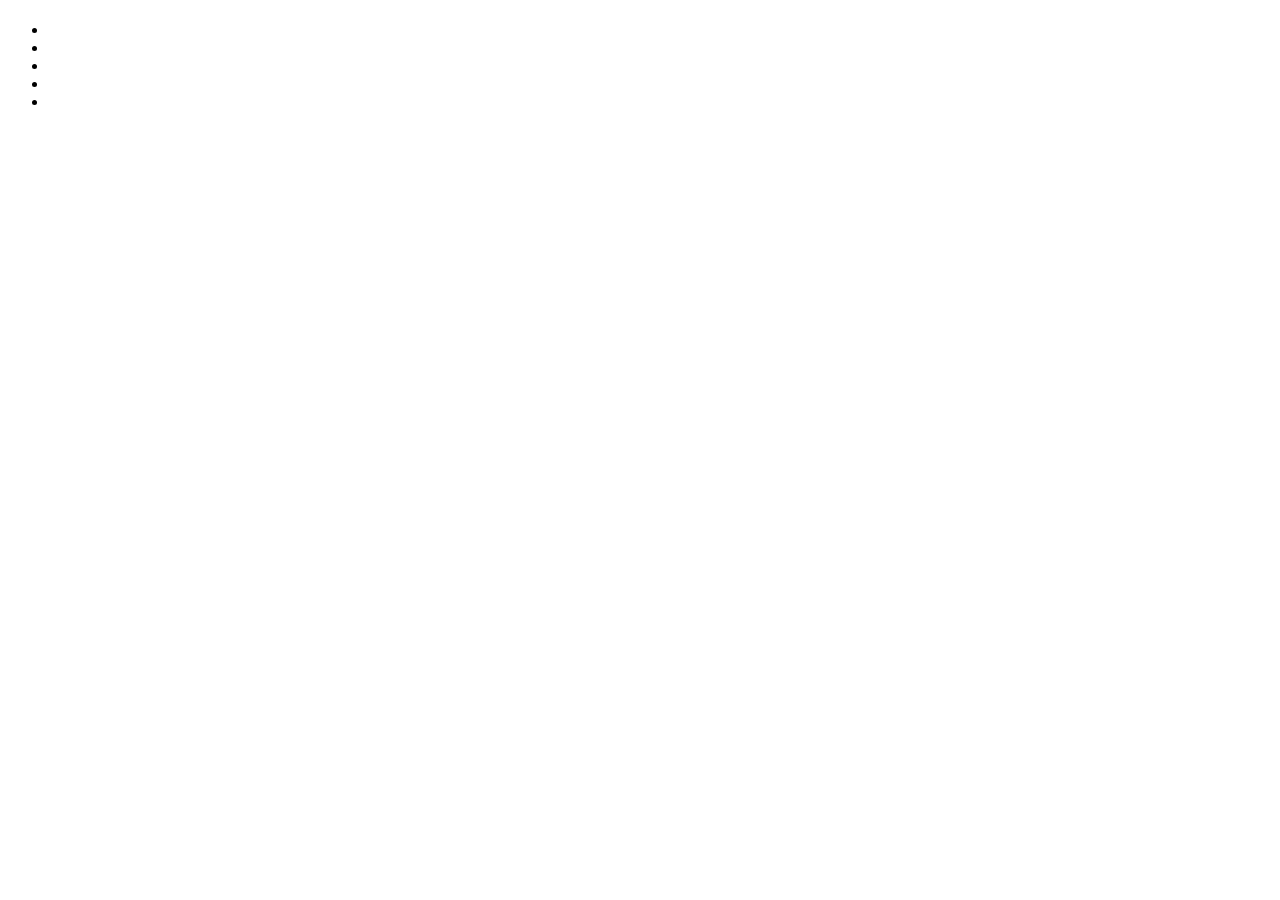
==== index.html @ d1ad02d1 "Pierwszy komit" ====
﻿<!DOCTYPE html>
<html lang="en">

<head>
    <meta charset="UTF-8">
    <meta name="viewport" content="width=device-width, initial-scale=1.0">
    <title>Document</title>
</head>

<body>
    <h1> </h1>
    <ul>
        <li></li>
        <li></li>
        <li></li>
        <li></li>
        <li></li>
    </ul>

    <script src="js/exercises.min.js"></script>
</body>

</html>
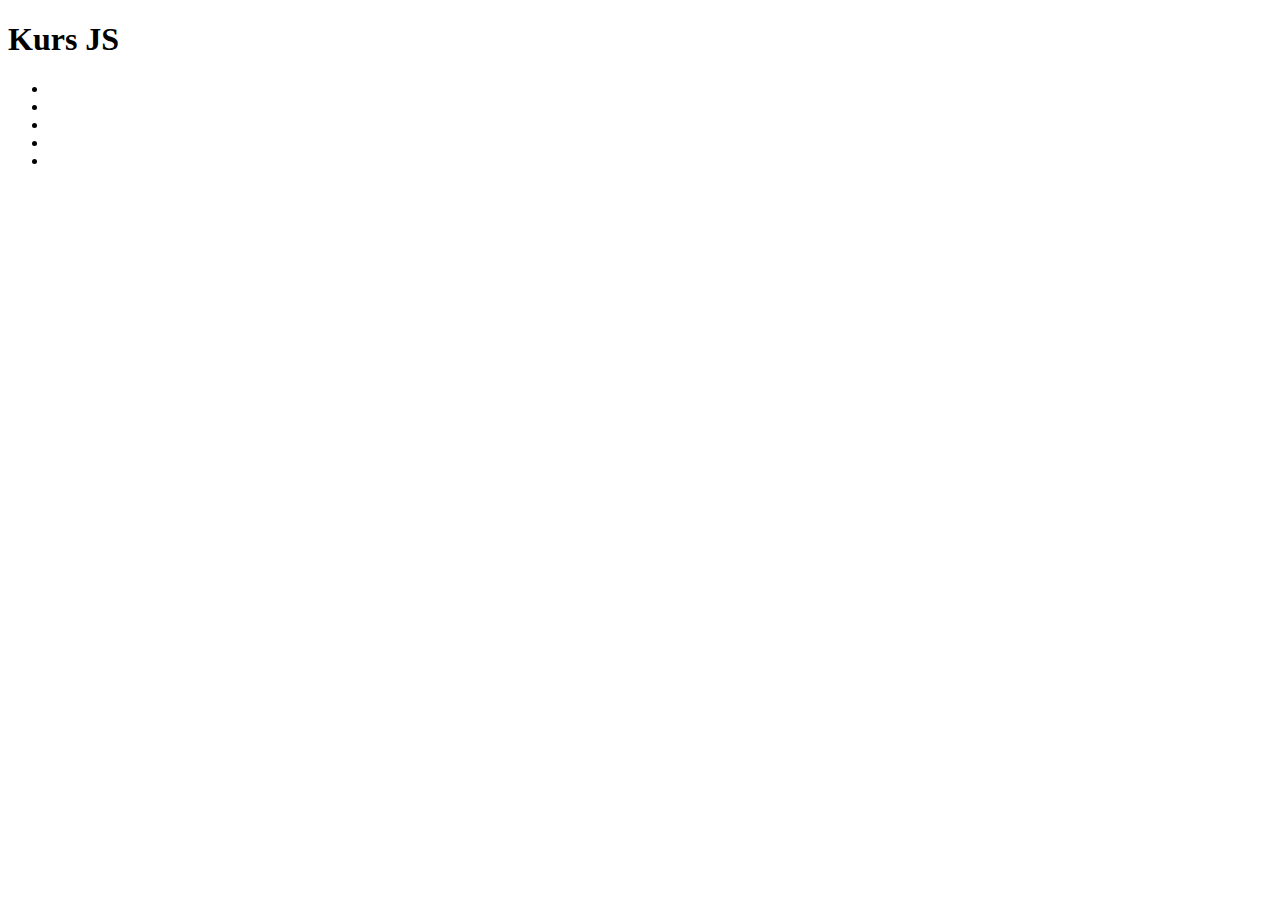
==== commit 7cf6806e: "Sekcja 8 - funkcje" ====
--- a/index.html
+++ b/index.html
@@ -8,7 +8,7 @@
 </head>
 
 <body>
-    <h1> </h1>
+    <h1>Kurs JS</h1>
     <ul>
         <li></li>
         <li></li>
@@ -17,7 +17,8 @@
         <li></li>
     </ul>
 
-    <script src="js/exercises.min.js"></script>
+    <!-- <script src="js/exercises.min.js"></script> -->
+    <script src="js/functions.js"></script>
 </body>
 
 </html>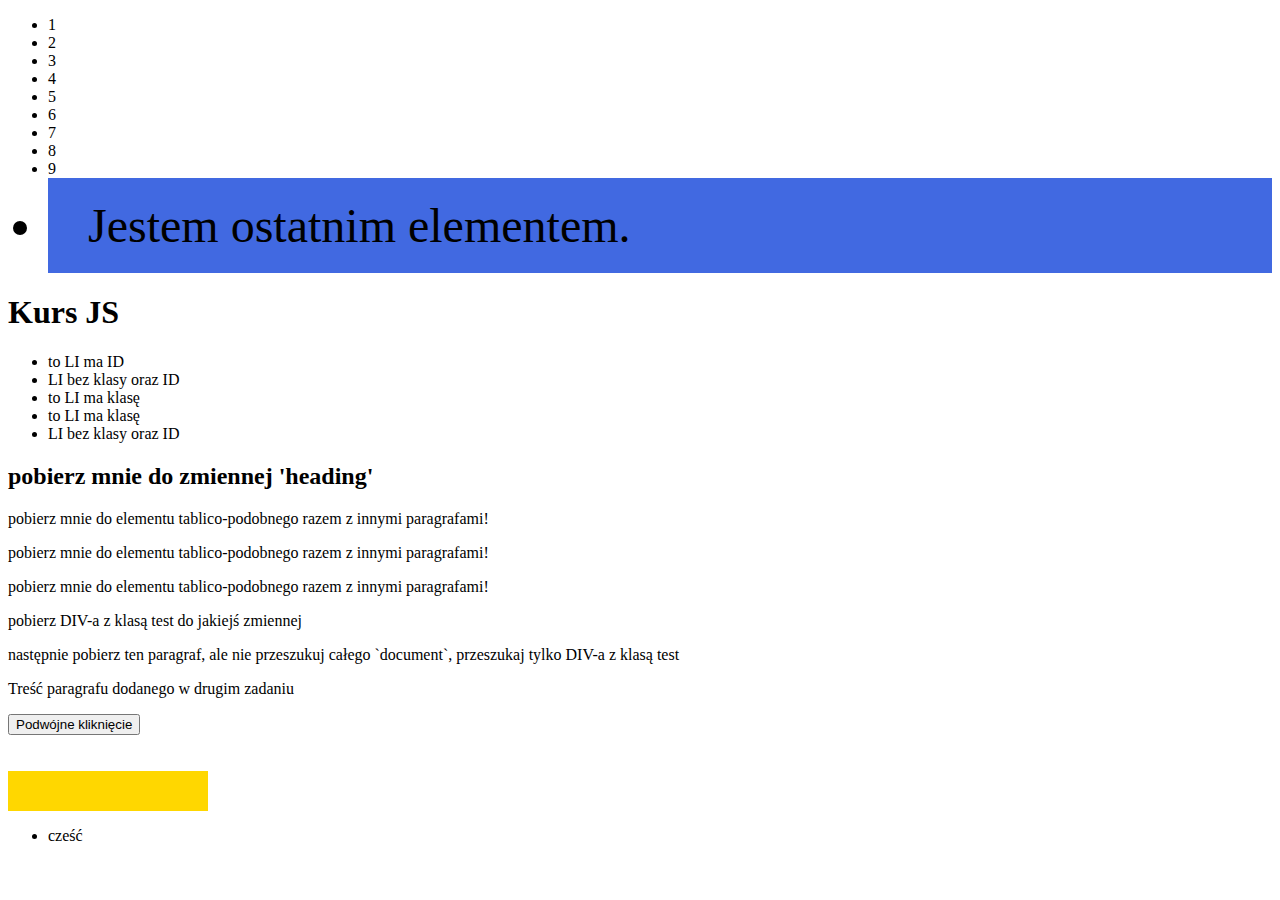
==== commit 5aab29ea: "Sekcja 8" ====
--- a/index.html
+++ b/index.html
@@ -9,16 +9,38 @@
 
 <body>
     <h1>Kurs JS</h1>
+
+    <!-- DOM-Window-Document - START -->
     <ul>
-        <li></li>
-        <li></li>
-        <li></li>
-        <li></li>
-        <li></li>
+        <li id="item">to LI ma ID</li>
+        <li>LI bez klasy oraz ID</li>
+        <li class="test">to LI ma klasę</li>
+        <li class="test">to LI ma klasę</li>
+        <li>LI bez klasy oraz ID</li>
     </ul>
 
-    <!-- <script src="js/exercises.min.js"></script> -->
-    <script src="js/functions.js"></script>
+    <h2>pobierz mnie do zmiennej 'heading'</h2>
+    <p>pobierz mnie do elementu tablico-podobnego razem z innymi paragrafami!</p>
+    <p>pobierz mnie do elementu tablico-podobnego razem z innymi paragrafami!</p>
+    <p>pobierz mnie do elementu tablico-podobnego razem z innymi paragrafami!</p>
+    <div class="test">
+        <p>pobierz DIV-a z klasą test do jakiejś zmiennej</p>
+        <p id="test">następnie pobierz ten paragraf, ale nie przeszukuj całego `document`, przeszukaj tylko DIV-a z
+            klasą test</p>
+    </div>
+
+    <div id="zadanie2"></div>
+
+    <button class="btn-3">Podwójne kliknięcie</button>
+    <br><br><br>
+
+    <div class="gold" style="display: block; width: 200px; height: 40px; background-color: gold;"></div>
+
+    <!-- DOM-Window-Document - STOP -->
+
+    <!-- <script src="js/exercises.js"></script> -->
+    <!-- <script src="js/functions.js"></script> -->
+    <script src="js/DOM-Window-Document.js"></script>
 </body>
 
 </html>